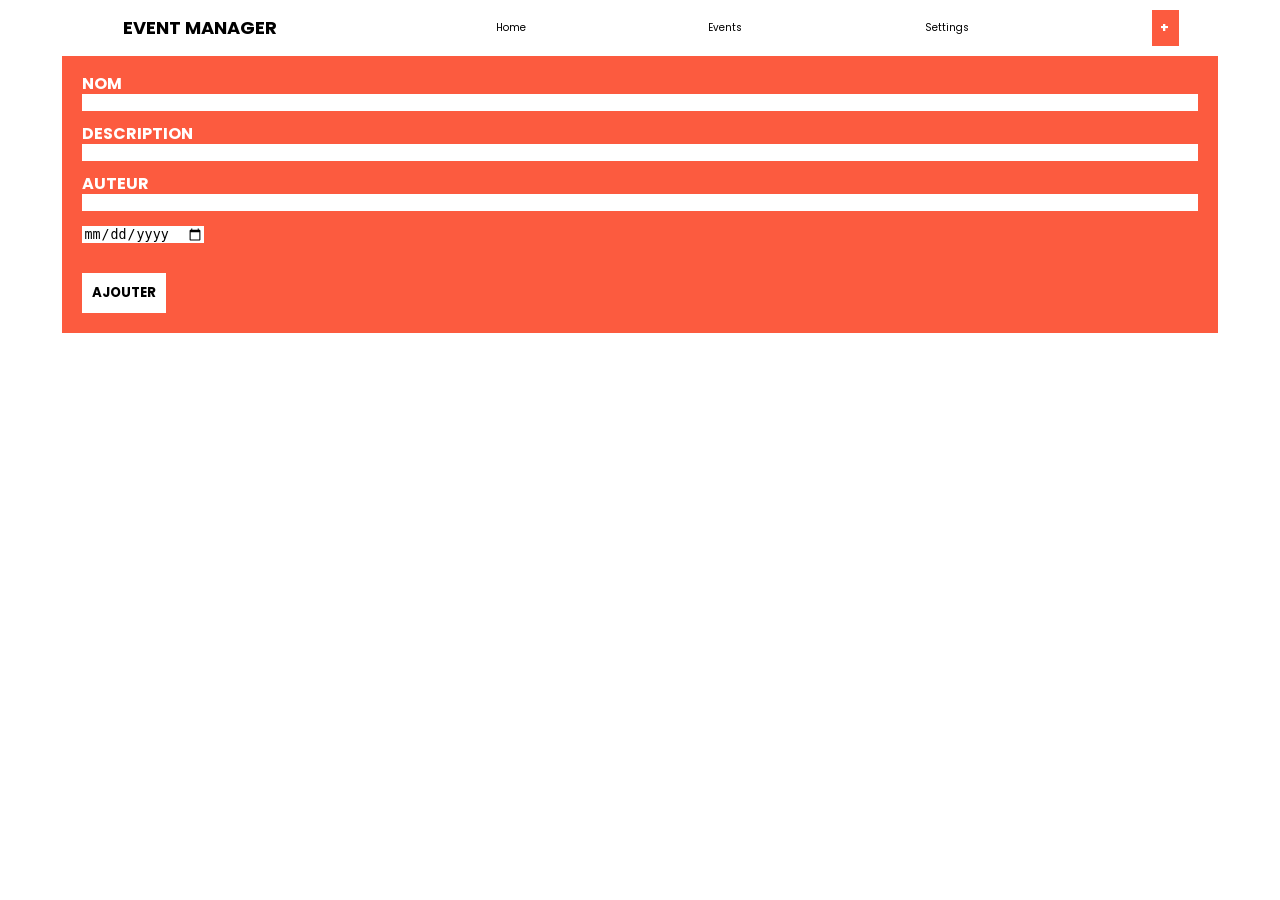
==== client/index.html @ f24770d4 "eventpushintothedom" ====
<!DOCTYPE html>
<html lang="en">
    <head>
        <meta charset="UTF-8" />
        <meta http-equiv="X-UA-Compatible" content="IE=edge" />
        <meta name="viewport" content="width=device-width, initial-scale=1.0" />
        <meta name="author" content="Selim Elyahyioui, Titouan Moussiaux, Julien Scourneau"/>
        <meta name="description" content="Events planner collaborative tool" />
        <meta name="keywords" content="html, css, figma, sass, scss, front-end, webdesign, javascript, planner,events, asynchrone, json, nodejs, API"/>
        <meta name="generator" content="Visual Studio Code" />
    
        <link rel="stylesheet" type="text/css" media="screen" href="assets/style/css/style.css"/>
    
        <title>Didlydoo-app</title>
        <script type="module" defer src="./assets/script/index.js"></script>
    </head>


    <body>

        <header class="header">
            <nav class ="header__nav">
                <h1 class ="header__nav__title">Event Manager</h1>
                <ul class="header__nav__menu">
                    <li class="header__nav__menu__item">Home</li>
                    <li class="header__nav__menu__item">Events</li>
                    <li class="header__nav__menu__item">Settings</li>
                    <button class="header__nav__menu__btn" id="addevent">+</button>
                </ul>
            </nav>

            <div class="new-event" id="new-event">
                <section class="new-event">
                    <div class="new-event__name">
                        <p class="new-event__name__text">Nom</p>
                        <input type="text" name="new-name" id="" class="new-event__name__input">
                    </div>
                    <div class="new-event__description">
                        <p class="new-event__description__text">Description</p>
                        <input type="text" name="new-description" id="" class="new-event__description__input">
                    </div>
                    <div class="new-event__author">
                        <p class="new-event__author__text">Auteur</p>
                        <input type="text" name="new-author" id="" class="new-event__author__input">
                    </div>
                    <div class="new-event__date">
                        <p class="new-event__date__text"></p>
                        <input type="date" name="new-date" id="" class="new-event__date__input">
                    </div>
                    <input type="button" value="Ajouter" id="add-new-even" class="new-event__button">
                </section>
            </div>

        </header>


        <main class="main">


            <section class="eventsection">
<!-- 
                <article class="event">

                    <section class="event__header">
                        
                        <nav class ="event__header__nav">
                            
                            <div class="event__header__nav__info">
                                <h2 class="event__header__nav__info__title"></h2>
                                <h3 class="event__header__nav__info__author"></h3>
                            </div>

                            <div class="event__header__nav__buttons">
                                <button class="event__header__nav__buttons__btn" id="edit">Edit</button>
                                <button class="event__header__nav__buttons__btn" id="delete">Delete</button>
                            </div>
                            

                        </nav>
                        
                        <p class="event__header__description">Description in a few lines, max 256 strings characters.</p>

                    </section> -->


                    



                    

                </article>

            </section>
        </main>
    </body>
</html>
---- client/assets/style/css/style.css ----
@import url("https://fonts.googleapis.com/css2?family=Poppins:wght@300;400;700&display=swap");
*, *:before, *:after {
  box-sizing: border-box;
}

html, body {
  height: 100%;
}

html, body, div, span, object, iframe, figure, h1, h2, h3, h4, h5, h6, p, blockquote, pre, a, code, em, img, small, strike, strong, sub, sup, tt, b, u, i, ol, ul, li, fieldset, form, label, table, caption, tbody, tfoot, thead, tr, th, td, main, canvas, embed, footer, header, nav, section, video {
  margin: 0;
  padding: 0;
  border: 0;
  font-size: 100%;
  font: inherit;
  vertical-align: baseline;
  text-rendering: optimizeLegibility;
  -webkit-font-smoothing: antialiased;
  -webkit-text-size-adjust: none;
     -moz-text-size-adjust: none;
          text-size-adjust: none;
}

footer, header, nav, section, main {
  display: block;
}

body {
  line-height: 1;
}

ol, ul {
  list-style: none;
}

blockquote, q {
  quotes: none;
}

blockquote:before, blockquote:after, q:before, q:after {
  content: "";
  content: none;
}

table {
  border-collapse: collapse;
  border-spacing: 0;
}

input {
  -webkit-appearance: none;
  border-radius: 0;
}

.main {
  margin: auto;
}

.eventsection {
  margin: auto;
  width: 90vw;
  border-bottom: 5px solid black;
  padding-bottom: 10px;
}

.event {
  display: flex;
  margin: auto;
  flex-direction: column;
  width: 95%;
  font-family: "Poppins", sans-serif;
  font-weight: 400;
}
.event__header {
  display: flex;
  flex-direction: column;
  flex-wrap: nowrap;
  width: 100%;
}
.event__header__nav {
  display: flex;
  flex-direction: row;
  justify-content: space-between;
  width: 100%;
}
.event__header__nav__info {
  display: flex;
  flex-direction: row;
  align-items: flex-end;
  margin: 0.5rem;
  width: -webkit-fit-content;
  width: -moz-fit-content;
  width: fit-content;
}
.event__header__nav__info__title {
  font-weight: 700;
  color: #FC5B3F;
  font-size: 2rem;
  width: -webkit-fit-content;
  width: -moz-fit-content;
  width: fit-content;
  margin: 0.5rem;
}
.event__header__nav__info__author {
  font-weight: 300;
  width: -webkit-fit-content;
  width: -moz-fit-content;
  width: fit-content;
  margin: 0.5rem;
}
.event__header__nav__buttons {
  right: 0;
  top: 0;
  width: -webkit-fit-content;
  width: -moz-fit-content;
  width: fit-content;
  height: -webkit-fit-content;
  height: -moz-fit-content;
  height: fit-content;
  margin: 0.3rem;
}
.event__header__nav__buttons__btn {
  border: 0;
}
.event__header__nav__buttons__btn:hover {
  cursor: pointer;
}
.event__header__nav__buttons__btn:hover img:hover {
  fill: red;
}
.event__header__description {
  width: 90%;
  margin: 0.2rem;
  padding: 0.3rem;
}
.event__content {
  width: 100%;
  padding-top: 10px;
  background-color: #FC5B3F;
  color: white;
  letter-spacing: 1px;
  padding: 15px;
}
.event__content__table {
  width: 100%;
}
.event__content__table__header tr {
  height: -webkit-fit-content;
  height: -moz-fit-content;
  height: fit-content;
  font-weight: 700;
}
.event__content__table__header tr th {
  padding: 0.2rem;
}
.event__content__table__data tr {
  height: -webkit-fit-content;
  height: -moz-fit-content;
  height: fit-content;
  font-weight: 700;
}
.event__content__table__data tr th {
  padding: 0.2rem;
  width: 30%;
}
.event__content__table__data tr td {
  text-align: center;
}

.checkbox {
  -webkit-appearance: checkbox;
     -moz-appearance: checkbox;
          appearance: checkbox;
}

.new-event {
  position: absolute;
  left: 2.5%;
  right: 2.5%;
  width: 95%;
  background-color: #FC5B3F;
  color: white;
  font-family: "Poppins", sans-serif;
  font-weight: 700;
  text-transform: uppercase;
}
.new-event .new-event {
  padding: 20px;
}
.new-event .new-event__name {
  margin-bottom: 15px;
}
.new-event .new-event__name__input {
  border: 0;
  margin-top: 2px;
  width: 100%;
}
.new-event .new-event__description {
  margin-bottom: 15px;
}
.new-event .new-event__description__input {
  border: 0;
  margin-top: 2px;
  width: 100%;
}
.new-event .new-event__author {
  margin-bottom: 15px;
}
.new-event .new-event__author__input {
  border: 0;
  margin-top: 2px;
  width: 100%;
}
.new-event .new-event__date {
  margin-top: 10px;
  margin-bottom: 30px;
}
.new-event .new-event__date__input {
  border: 0;
}
.new-event .new-event__date__container {
  display: flex;
  flex-direction: column;
  margin-top: 5px;
}
.new-event .new-event__date__container__date {
  display: flex;
  justify-content: space-between;
  align-items: center;
}
.new-event .new-event__date__container__date__time {
  font-size: 14px;
}
.new-event .new-event__date__container__date__img {
  margin-bottom: 3px;
}
.new-event .new-event__button {
  border: 0;
  background-color: white;
  padding: 10px;
  font-family: "Poppins", sans-serif;
  font-weight: 700;
  text-transform: uppercase;
}

.header {
  font-family: "Poppins", sans-serif;
  font-weight: 400;
}
.header__nav {
  display: flex;
  justify-content: space-between;
  align-items: center;
  width: 100%;
  font-size: 10px;
}
.header__nav__title {
  width: 30%;
  margin-left: 15px;
  padding: 0px 10px 0px 0px;
  align-items: center;
  text-align: center;
  text-transform: uppercase;
  color: black;
  font-size: 18px;
  font-weight: 700;
}
.header__nav__menu {
  display: flex;
  justify-content: space-around;
  align-items: center;
  width: 70%;
  padding: 10px;
}
.header__nav__menu__item:hover {
  border-top: 10px Solid #FC5B3F;
}
.header__nav__menu__item:active {
  border-top: 10px Solid #FC5B3F;
}
.header__nav__menu__btn {
  padding: 7px;
  letter-spacing: 2px;
  color: white;
  font-family: "Poppins", sans-serif;
  background-color: #FC5B3F;
  border: 1px solid #FC5B3F;
  font-weight: 700;
}
.header__nav__menu__btn:hover {
  background-color: white;
  color: #fa846f;
  border: 1px solid #FC5B3F;
}
.header__nav__menu__btn:active {
  background-color: white;
  color: #fa846f;
  border: 1px solid #FC5B3F;
}
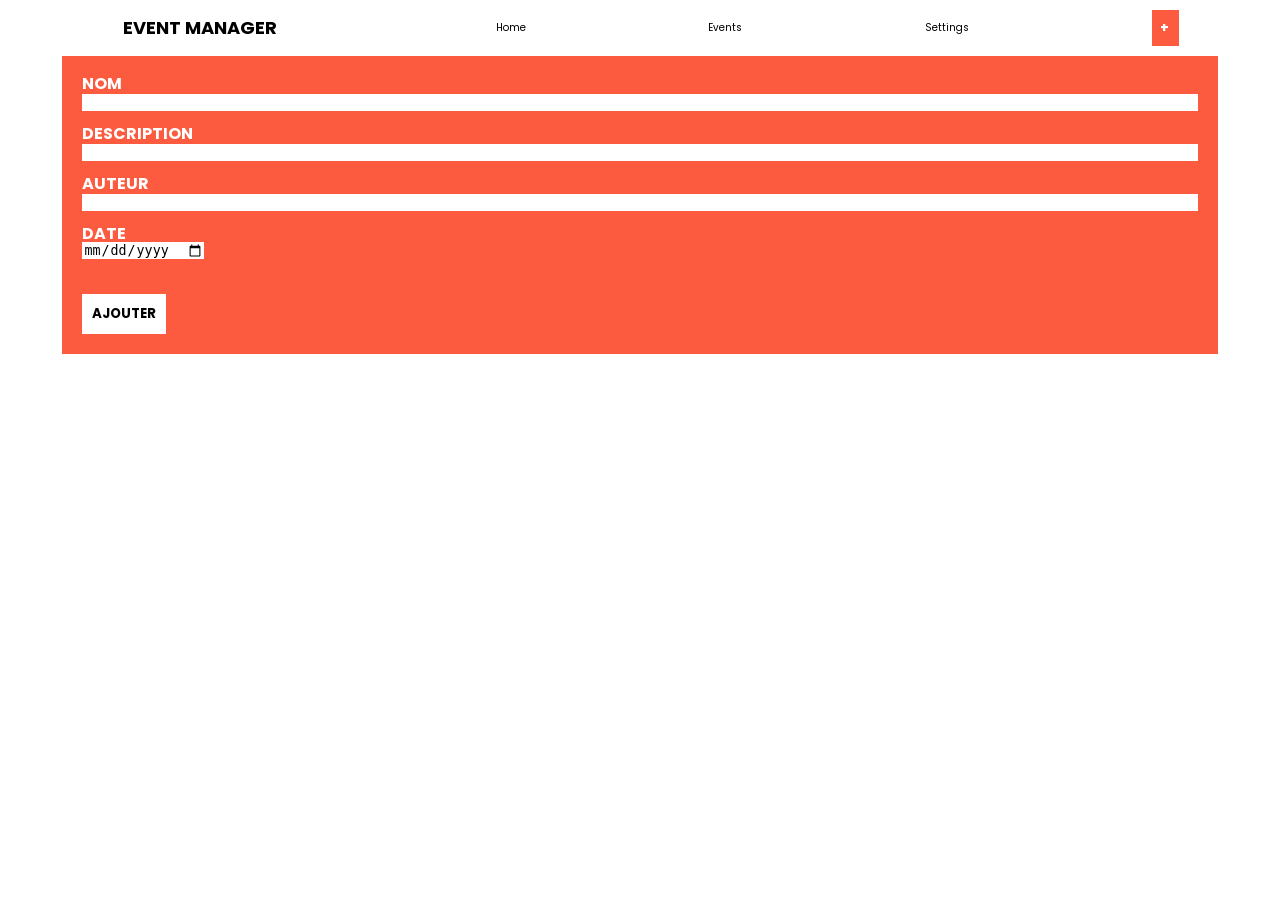
==== commit 6d7e61ff: "update" ====
--- a/client/index.html
+++ b/client/index.html
@@ -14,7 +14,6 @@
         <title>Didlydoo-app</title>
         <script type="module" defer src="./assets/script/index.js"></script>
     </head>
-
 
     <body>
 
@@ -33,21 +32,24 @@
                 <section class="new-event">
                     <div class="new-event__name">
                         <p class="new-event__name__text">Nom</p>
-                        <input type="text" name="new-name" id="" class="new-event__name__input">
+                        <input type="text" name="new-name" id="new-name" class="new-event__name__input">
                     </div>
                     <div class="new-event__description">
                         <p class="new-event__description__text">Description</p>
-                        <input type="text" name="new-description" id="" class="new-event__description__input">
+                        <input type="text" name="new-description" id="new-description" class="new-event__description__input">
                     </div>
                     <div class="new-event__author">
                         <p class="new-event__author__text">Auteur</p>
-                        <input type="text" name="new-author" id="" class="new-event__author__input">
+                        <input type="text" name="new-author" id="new-author" class="new-event__author__input">
                     </div>
                     <div class="new-event__date">
-                        <p class="new-event__date__text"></p>
-                        <input type="date" name="new-date" id="" class="new-event__date__input">
+                        <p class="new-event__date__text">Date</p>
+                        <input type="date" name="new-date" id="new-date" class="new-event__date__input">
+                        <div class="new-event__date__container" id="new-event__date__container">
+                            <!-- Date container -->
+                        </div>
                     </div>
-                    <input type="button" value="Ajouter" id="add-new-even" class="new-event__button">
+                    <input type="button" value="Ajouter" id="add-new-event" class="new-event__button">
                 </section>
             </div>
 
@@ -71,8 +73,8 @@
                             </div>
 
                             <div class="event__header__nav__buttons">
-                                <button class="event__header__nav__buttons__btn" id="edit">Edit</button>
-                                <button class="event__header__nav__buttons__btn" id="delete">Delete</button>
+                                <button class="event__header__nav__buttons__btn" id="edit"><img src="assets/images/edit.svg" alt=""></button>
+                                <button class="event__header__nav__buttons__btn" id="delete"><img src="assets/images/delete.svg" alt=""></button>
                             </div>
                             
 
@@ -92,6 +94,7 @@
                 </article>
 
             </section>
+
         </main>
     </body>
 </html>
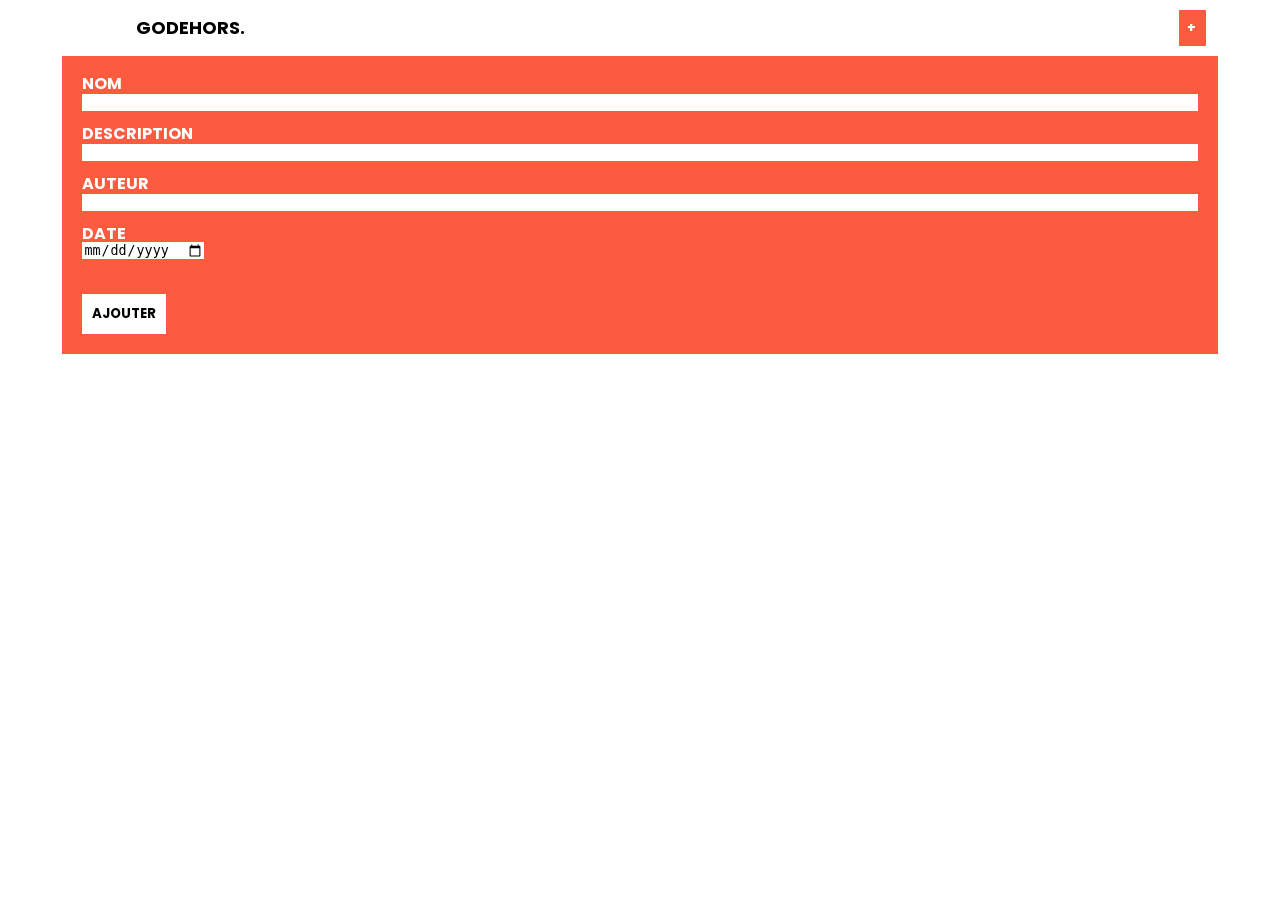
==== commit 8e81fb85: "sccs- style button and separate event" ====
--- a/client/index.html
+++ b/client/index.html
@@ -19,11 +19,11 @@
 
         <header class="header">
             <nav class ="header__nav">
-                <h1 class ="header__nav__title">Event Manager</h1>
+                <h1 class ="header__nav__title">GODEHORS.</h1>
                 <ul class="header__nav__menu">
-                    <li class="header__nav__menu__item">Home</li>
+                    <!-- <li class="header__nav__menu__item">Home</li>
                     <li class="header__nav__menu__item">Events</li>
-                    <li class="header__nav__menu__item">Settings</li>
+                    <li class="header__nav__menu__item">Settings</li> -->
                     <button class="header__nav__menu__btn" id="addevent">+</button>
                 </ul>
             </nav>
@@ -54,44 +54,9 @@
             </div>
 
         </header>
-
-
         <main class="main">
 
-
             <section class="eventsection">
-<!-- 
-                <article class="event">
-
-                    <section class="event__header">
-                        
-                        <nav class ="event__header__nav">
-                            
-                            <div class="event__header__nav__info">
-                                <h2 class="event__header__nav__info__title"></h2>
-                                <h3 class="event__header__nav__info__author"></h3>
-                            </div>
-
-                            <div class="event__header__nav__buttons">
-                                <button class="event__header__nav__buttons__btn" id="edit"><img src="assets/images/edit.svg" alt=""></button>
-                                <button class="event__header__nav__buttons__btn" id="delete"><img src="assets/images/delete.svg" alt=""></button>
-                            </div>
-                            
-
-                        </nav>
-                        
-                        <p class="event__header__description">Description in a few lines, max 256 strings characters.</p>
-
-                    </section> -->
-
-
-                    
-
-
-
-                    
-
-                </article>
 
             </section>
 
--- a/client/assets/style/css/style.css
+++ b/client/assets/style/css/style.css
@@ -59,8 +59,12 @@
 .eventsection {
   margin: auto;
   width: 90vw;
-  border-bottom: 5px solid black;
   padding-bottom: 10px;
+}
+.eventsection article {
+  padding-bottom: 30px;
+  margin-bottom: 30px;
+  border-bottom: 1px solid black;
 }
 
 .event {
@@ -81,12 +85,13 @@
   display: flex;
   flex-direction: row;
   justify-content: space-between;
+  align-items: center;
   width: 100%;
 }
 .event__header__nav__info {
   display: flex;
-  flex-direction: row;
-  align-items: flex-end;
+  align-items: flex-start;
+  flex-direction: column;
   margin: 0.5rem;
   width: -webkit-fit-content;
   width: -moz-fit-content;
@@ -95,7 +100,7 @@
 .event__header__nav__info__title {
   font-weight: 700;
   color: #FC5B3F;
-  font-size: 2rem;
+  font-size: 1.5rem;
   width: -webkit-fit-content;
   width: -moz-fit-content;
   width: fit-content;
@@ -109,6 +114,9 @@
   margin: 0.5rem;
 }
 .event__header__nav__buttons {
+  display: flex;
+  align-items: flex-end;
+  flex-direction: column;
   right: 0;
   top: 0;
   width: -webkit-fit-content;
@@ -124,9 +132,8 @@
 }
 .event__header__nav__buttons__btn:hover {
   cursor: pointer;
-}
-.event__header__nav__buttons__btn:hover img:hover {
-  fill: red;
+  background-color: #FC5B3F;
+  color: white;
 }
 .event__header__description {
   width: 90%;
@@ -249,9 +256,9 @@
 }
 .header__nav {
   display: flex;
-  justify-content: space-between;
-  align-items: center;
-  width: 100%;
+  align-items: center;
+  justify-content: center;
+  width: 95%;
   font-size: 10px;
 }
 .header__nav__title {
@@ -267,7 +274,7 @@
 }
 .header__nav__menu {
   display: flex;
-  justify-content: space-around;
+  justify-content: flex-end;
   align-items: center;
   width: 70%;
   padding: 10px;
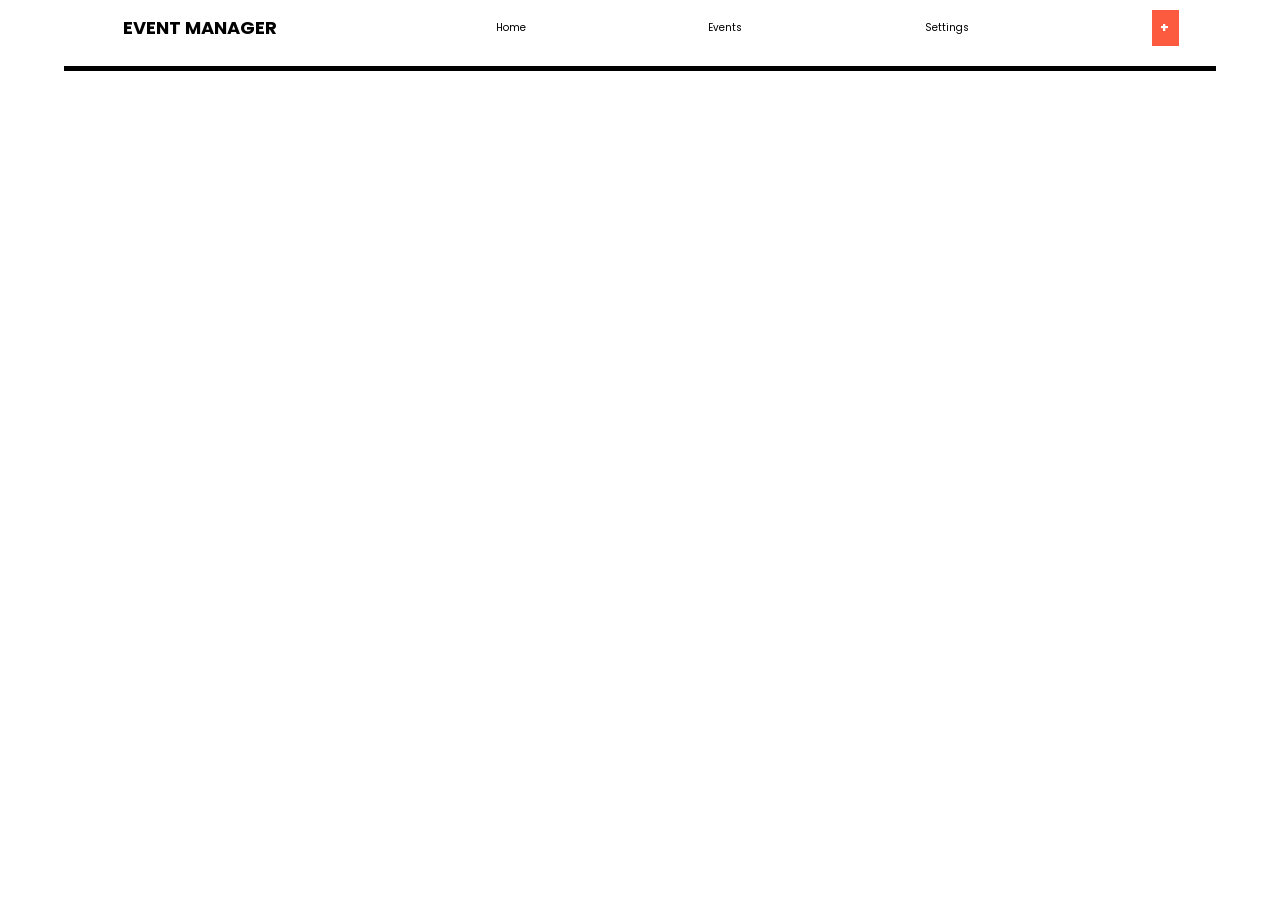
==== commit 4cb6ca5c: "Added new function to display or hide element" ====
--- a/client/index.html
+++ b/client/index.html
@@ -19,17 +19,16 @@
 
         <header class="header">
             <nav class ="header__nav">
-                <h1 class ="header__nav__title">GODEHORS.</h1>
+                <h1 class ="header__nav__title">Event Manager</h1>
                 <ul class="header__nav__menu">
-                    <!-- <li class="header__nav__menu__item">Home</li>
+                    <li class="header__nav__menu__item">Home</li>
                     <li class="header__nav__menu__item">Events</li>
-                    <li class="header__nav__menu__item">Settings</li> -->
+                    <li class="header__nav__menu__item">Settings</li>
                     <button class="header__nav__menu__btn" id="addevent">+</button>
                 </ul>
             </nav>
 
             <div class="new-event" id="new-event">
-                <section class="new-event">
                     <div class="new-event__name">
                         <p class="new-event__name__text">Nom</p>
                         <input type="text" name="new-name" id="new-name" class="new-event__name__input">
@@ -50,7 +49,6 @@
                         </div>
                     </div>
                     <input type="button" value="Ajouter" id="add-new-event" class="new-event__button">
-                </section>
             </div>
 
         </header>
--- a/client/assets/style/css/style.css
+++ b/client/assets/style/css/style.css
@@ -59,12 +59,8 @@
 .eventsection {
   margin: auto;
   width: 90vw;
+  border-bottom: 5px solid black;
   padding-bottom: 10px;
-}
-.eventsection article {
-  padding-bottom: 30px;
-  margin-bottom: 30px;
-  border-bottom: 1px solid black;
 }
 
 .event {
@@ -85,13 +81,12 @@
   display: flex;
   flex-direction: row;
   justify-content: space-between;
-  align-items: center;
   width: 100%;
 }
 .event__header__nav__info {
   display: flex;
-  align-items: flex-start;
-  flex-direction: column;
+  flex-direction: row;
+  align-items: flex-end;
   margin: 0.5rem;
   width: -webkit-fit-content;
   width: -moz-fit-content;
@@ -100,7 +95,7 @@
 .event__header__nav__info__title {
   font-weight: 700;
   color: #FC5B3F;
-  font-size: 1.5rem;
+  font-size: 2rem;
   width: -webkit-fit-content;
   width: -moz-fit-content;
   width: fit-content;
@@ -114,9 +109,6 @@
   margin: 0.5rem;
 }
 .event__header__nav__buttons {
-  display: flex;
-  align-items: flex-end;
-  flex-direction: column;
   right: 0;
   top: 0;
   width: -webkit-fit-content;
@@ -132,8 +124,9 @@
 }
 .event__header__nav__buttons__btn:hover {
   cursor: pointer;
-  background-color: #FC5B3F;
-  color: white;
+}
+.event__header__nav__buttons__btn:hover img:hover {
+  fill: red;
 }
 .event__header__description {
   width: 90%;
@@ -141,6 +134,7 @@
   padding: 0.3rem;
 }
 .event__content {
+  display: none;
   width: 100%;
   padding-top: 10px;
   background-color: #FC5B3F;
@@ -190,58 +184,57 @@
   font-family: "Poppins", sans-serif;
   font-weight: 700;
   text-transform: uppercase;
-}
-.new-event .new-event {
+  display: none;
   padding: 20px;
 }
-.new-event .new-event__name {
+.new-event__name {
   margin-bottom: 15px;
 }
-.new-event .new-event__name__input {
+.new-event__name__input {
   border: 0;
   margin-top: 2px;
   width: 100%;
 }
-.new-event .new-event__description {
+.new-event__description {
   margin-bottom: 15px;
 }
-.new-event .new-event__description__input {
+.new-event__description__input {
   border: 0;
   margin-top: 2px;
   width: 100%;
 }
-.new-event .new-event__author {
+.new-event__author {
   margin-bottom: 15px;
 }
-.new-event .new-event__author__input {
+.new-event__author__input {
   border: 0;
   margin-top: 2px;
   width: 100%;
 }
-.new-event .new-event__date {
+.new-event__date {
   margin-top: 10px;
   margin-bottom: 30px;
 }
-.new-event .new-event__date__input {
-  border: 0;
-}
-.new-event .new-event__date__container {
+.new-event__date__input {
+  border: 0;
+}
+.new-event__date__container {
   display: flex;
   flex-direction: column;
   margin-top: 5px;
 }
-.new-event .new-event__date__container__date {
+.new-event__date__container__date {
   display: flex;
   justify-content: space-between;
   align-items: center;
 }
-.new-event .new-event__date__container__date__time {
+.new-event__date__container__date__time {
   font-size: 14px;
 }
-.new-event .new-event__date__container__date__img {
+.new-event__date__container__date__img {
   margin-bottom: 3px;
 }
-.new-event .new-event__button {
+.new-event__button {
   border: 0;
   background-color: white;
   padding: 10px;
@@ -256,9 +249,9 @@
 }
 .header__nav {
   display: flex;
-  align-items: center;
-  justify-content: center;
-  width: 95%;
+  justify-content: space-between;
+  align-items: center;
+  width: 100%;
   font-size: 10px;
 }
 .header__nav__title {
@@ -274,7 +267,7 @@
 }
 .header__nav__menu {
   display: flex;
-  justify-content: flex-end;
+  justify-content: space-around;
   align-items: center;
   width: 70%;
   padding: 10px;
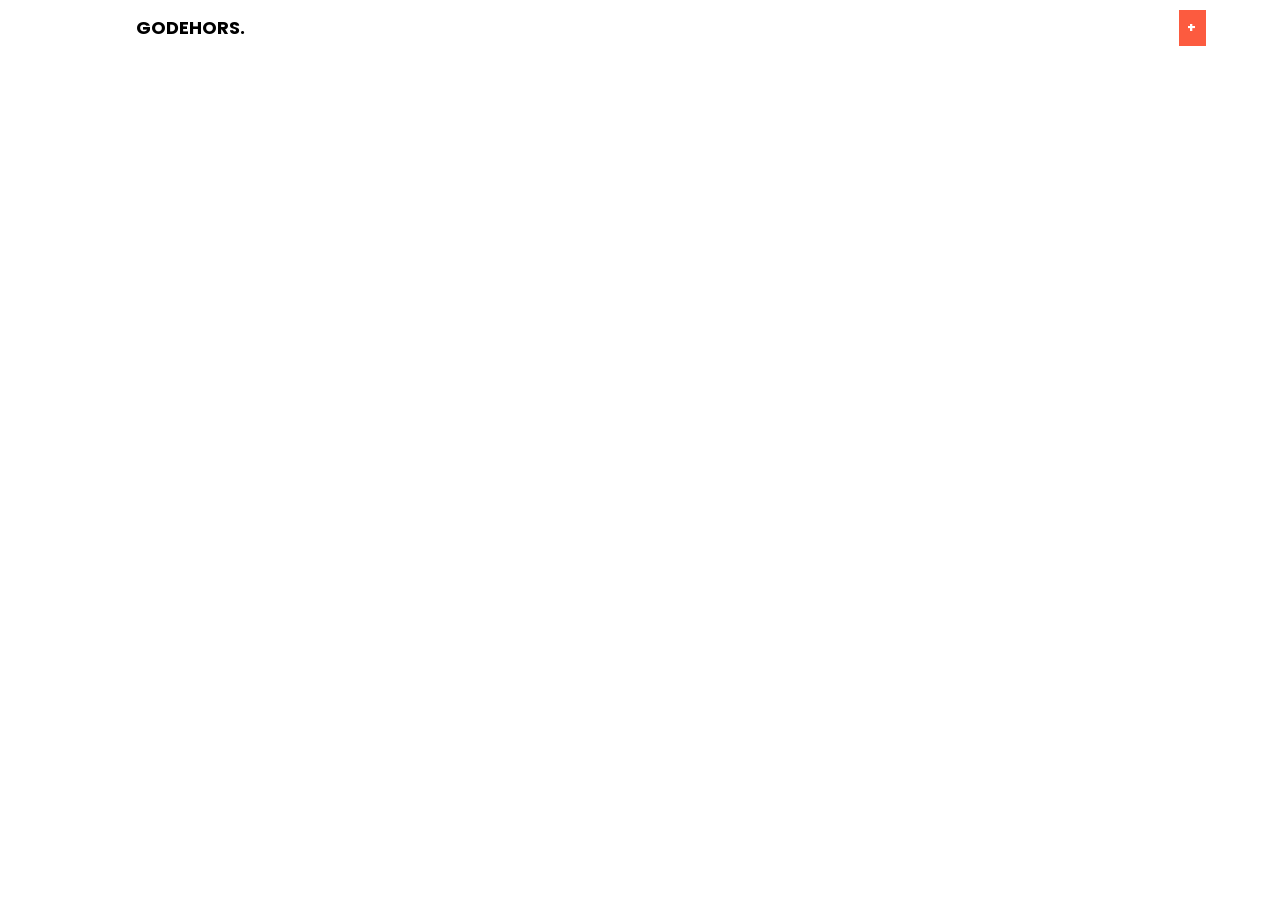
==== commit ff3d3dda: "Merge branch 'dev' into julien" ====
--- a/client/index.html
+++ b/client/index.html
@@ -19,11 +19,11 @@
 
         <header class="header">
             <nav class ="header__nav">
-                <h1 class ="header__nav__title">Event Manager</h1>
+                <h1 class ="header__nav__title">GODEHORS.</h1>
                 <ul class="header__nav__menu">
-                    <li class="header__nav__menu__item">Home</li>
+                    <!-- <li class="header__nav__menu__item">Home</li>
                     <li class="header__nav__menu__item">Events</li>
-                    <li class="header__nav__menu__item">Settings</li>
+                    <li class="header__nav__menu__item">Settings</li> -->
                     <button class="header__nav__menu__btn" id="addevent">+</button>
                 </ul>
             </nav>
--- a/client/assets/style/css/style.css
+++ b/client/assets/style/css/style.css
@@ -59,8 +59,12 @@
 .eventsection {
   margin: auto;
   width: 90vw;
-  border-bottom: 5px solid black;
   padding-bottom: 10px;
+}
+.eventsection article {
+  padding-bottom: 30px;
+  margin-bottom: 30px;
+  border-bottom: 1px solid black;
 }
 
 .event {
@@ -81,12 +85,13 @@
   display: flex;
   flex-direction: row;
   justify-content: space-between;
+  align-items: center;
   width: 100%;
 }
 .event__header__nav__info {
   display: flex;
-  flex-direction: row;
-  align-items: flex-end;
+  align-items: flex-start;
+  flex-direction: column;
   margin: 0.5rem;
   width: -webkit-fit-content;
   width: -moz-fit-content;
@@ -95,7 +100,7 @@
 .event__header__nav__info__title {
   font-weight: 700;
   color: #FC5B3F;
-  font-size: 2rem;
+  font-size: 1.5rem;
   width: -webkit-fit-content;
   width: -moz-fit-content;
   width: fit-content;
@@ -109,6 +114,9 @@
   margin: 0.5rem;
 }
 .event__header__nav__buttons {
+  display: flex;
+  align-items: flex-end;
+  flex-direction: column;
   right: 0;
   top: 0;
   width: -webkit-fit-content;
@@ -124,9 +132,8 @@
 }
 .event__header__nav__buttons__btn:hover {
   cursor: pointer;
-}
-.event__header__nav__buttons__btn:hover img:hover {
-  fill: red;
+  background-color: #FC5B3F;
+  color: white;
 }
 .event__header__description {
   width: 90%;
@@ -249,9 +256,9 @@
 }
 .header__nav {
   display: flex;
-  justify-content: space-between;
-  align-items: center;
-  width: 100%;
+  align-items: center;
+  justify-content: center;
+  width: 95%;
   font-size: 10px;
 }
 .header__nav__title {
@@ -267,7 +274,7 @@
 }
 .header__nav__menu {
   display: flex;
-  justify-content: space-around;
+  justify-content: flex-end;
   align-items: center;
   width: 70%;
   padding: 10px;
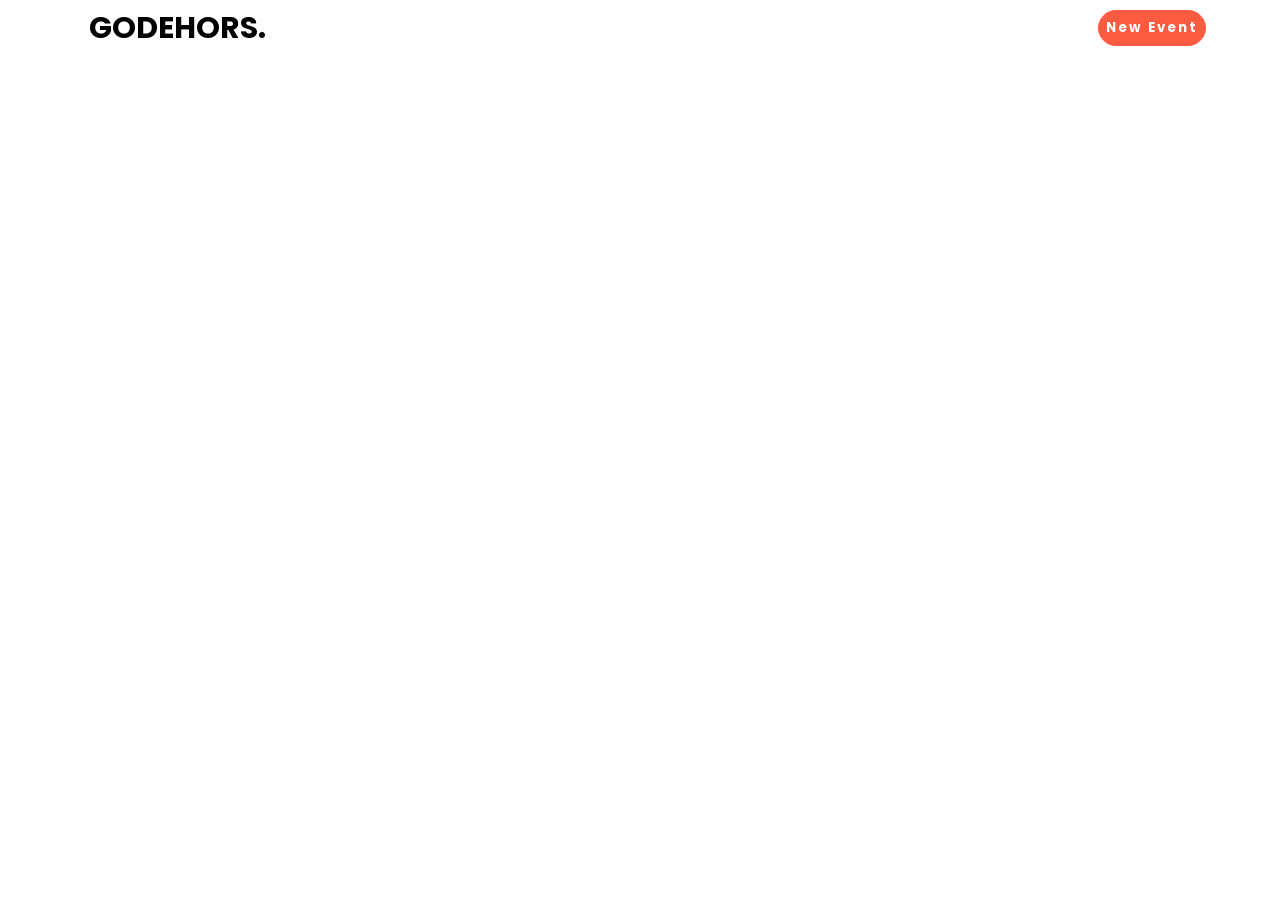
==== commit 5be0399a: "scss- style title and button header" ====
--- a/client/index.html
+++ b/client/index.html
@@ -24,14 +24,14 @@
                     <!-- <li class="header__nav__menu__item">Home</li>
                     <li class="header__nav__menu__item">Events</li>
                     <li class="header__nav__menu__item">Settings</li> -->
-                    <button class="header__nav__menu__btn" id="addevent">+</button>
+                    <button class="header__nav__menu__btn" id="addevent">New Event</button>
                 </ul>
             </nav>
 
             <div class="new-event" id="new-event">
                     <div class="new-event__name">
                         <p class="new-event__name__text">Nom</p>
-                        <input type="text" name="new-name" id="new-name" class="new-event__name__input">
+                        <input type="text" name="new-name" id="new-name" class="new-event__name__input" required>
                     </div>
                     <div class="new-event__description">
                         <p class="new-event__description__text">Description</p>
@@ -39,11 +39,11 @@
                     </div>
                     <div class="new-event__author">
                         <p class="new-event__author__text">Auteur</p>
-                        <input type="text" name="new-author" id="new-author" class="new-event__author__input">
+                        <input type="text" name="new-author" id="new-author" class="new-event__author__input" required>
                     </div>
                     <div class="new-event__date">
                         <p class="new-event__date__text">Date</p>
-                        <input type="date" name="new-date" id="new-date" class="new-event__date__input">
+                        <input type="date" name="new-date" id="new-date" class="new-event__date__input" required>
                         <div class="new-event__date__container" id="new-event__date__container">
                             <!-- Date container -->
                         </div>
--- a/client/assets/style/css/style.css
+++ b/client/assets/style/css/style.css
@@ -104,14 +104,12 @@
   width: -webkit-fit-content;
   width: -moz-fit-content;
   width: fit-content;
-  margin: 0.5rem;
 }
 .event__header__nav__info__author {
   font-weight: 300;
   width: -webkit-fit-content;
   width: -moz-fit-content;
   width: fit-content;
-  margin: 0.5rem;
 }
 .event__header__nav__buttons {
   display: flex;
@@ -148,6 +146,7 @@
   color: white;
   letter-spacing: 1px;
   padding: 15px;
+  overflow-x: scroll;
 }
 .event__content__table {
   width: 100%;
@@ -159,7 +158,7 @@
   font-weight: 700;
 }
 .event__content__table__header tr th {
-  padding: 0.2rem;
+  padding: 10px;
 }
 .event__content__table__data tr {
   height: -webkit-fit-content;
@@ -263,13 +262,12 @@
 }
 .header__nav__title {
   width: 30%;
-  margin-left: 15px;
   padding: 0px 10px 0px 0px;
   align-items: center;
   text-align: center;
   text-transform: uppercase;
   color: black;
-  font-size: 18px;
+  font-size: 30px;
   font-weight: 700;
 }
 .header__nav__menu {
@@ -293,14 +291,15 @@
   background-color: #FC5B3F;
   border: 1px solid #FC5B3F;
   font-weight: 700;
+  border-radius: 20px;
 }
 .header__nav__menu__btn:hover {
   background-color: white;
   color: #fa846f;
   border: 1px solid #FC5B3F;
-}
-.header__nav__menu__btn:active {
-  background-color: white;
-  color: #fa846f;
-  border: 1px solid #FC5B3F;
-}+  cursor: pointer;
+}
+
+body {
+  width: 100%;
+}/*# sourceMappingURL=style.css.map */
